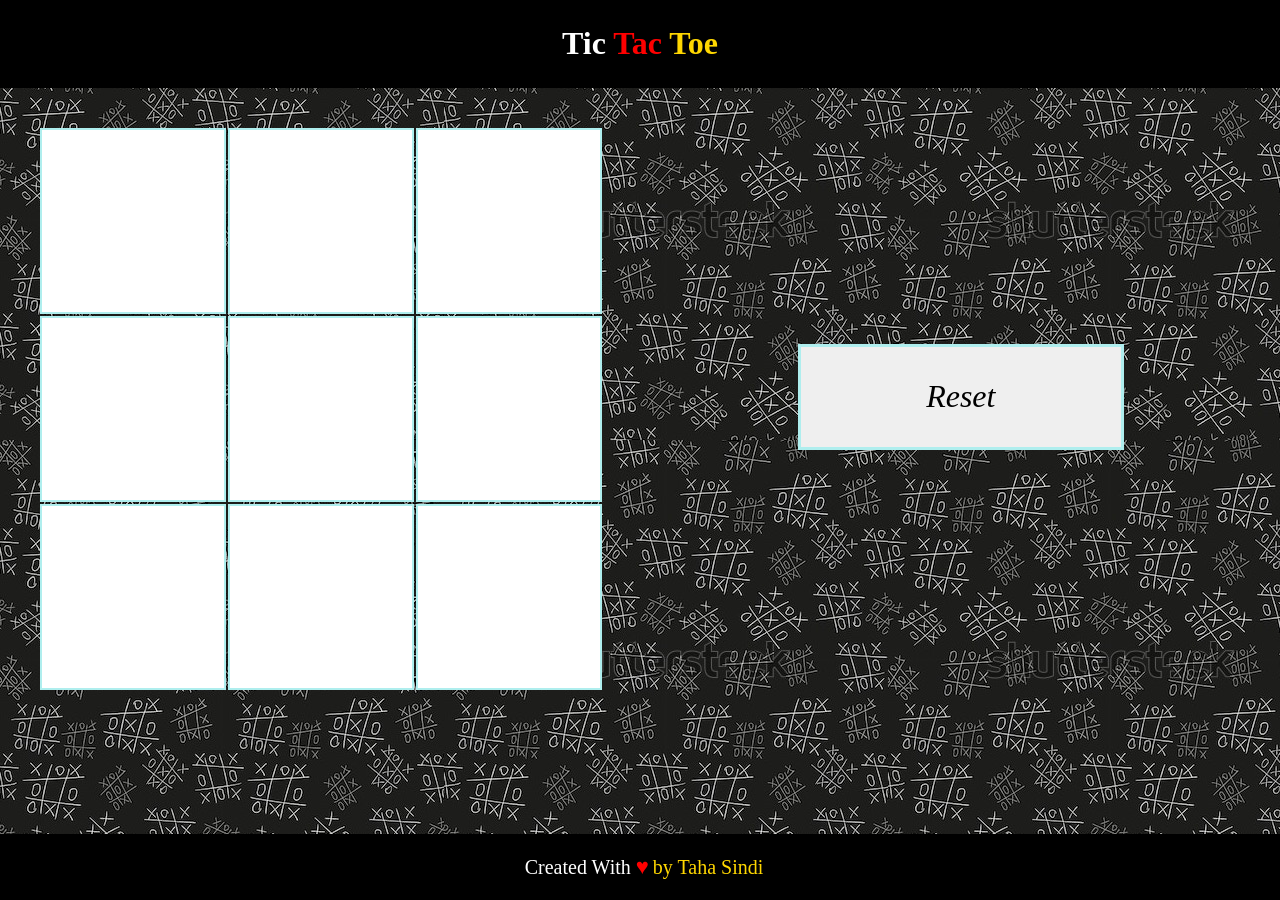
==== TTT.html @ e122380f "nice project!!" ====
<!-- ===========HTML============ -->
<!doctype html><html lang = "en">
<head><meta charset = "utf-8">
<link rel="stylesheet" href="SSS.css" />
<title>Sindi TSX</title></head><body>
<!-- ===========HTML============ -->


<!-- ===========Header============ -->
<header><h1><span id="t1">Tic </span>
<span id="t2">Tac </span><span id="t3">Toe
</span></h1></header> 
<!-- ===========Header============ -->


<!-- ===========Table============ -->
<table><tr><th class="square" id = "0"></th>
<th class="square" id = "1"></th>
<th class="square" id = "2"></th></tr>
<!-- ============TR============= -->
<tr><th class="square" id="3"></th>
<th class="square" id = "4"></th>
<th class="square" id = "5"></th></tr>
<!-- ============TH============= -->
<tr><th class="square" id = "6"></th>
<th class="square" id = "7"></th>
<th class="square" id = "8"></th></tr></table>
<!-- ===========Table============ -->


<!-- ===========Table============ -->
<button id="reset">Reset</button>
<!-- ===========Table============ -->


<!-- ===========Footer============ -->
<footer><p><span id="f1">Created With </span>
<span id="f2">&hearts;</span>
<span id="f3"> by Taha Sindi</span></p></footer>
<script src="https://code.jquery.com/jquery-3.3.1.js"></script>
<script src="XXX.js"></script></body></html>
<!-- ===========Footer============ -->
---- SSS.css ----
/* ===========Header============ */
header {padding: 4px; height: 20%;
background-color:#000;
color: #fff;text-align: center;}
#t2{color:red;}#t3{color:gold;}
/* ===========Header============ */


/* ===========Body============ */
body {background-image: url('xo.jpg');
text-align: center;
margin: 0 auto ;width: 100%; padding: 0px;
font-family: 'Times New Roman', Times, serif}
/* ===========Body============ */
    
    
/* ===========XOXO============ */
*{box-sizing: content-box;}
.x-token {color:tomato ; font-size: 100px;}
.o-token {color:tomato ;font-size: 100px;}
/* ===========XOXO============ */


/* ===========Table============ */
table {margin:1cm;float: left;}
th {width:180px;height:180px;}
.square{border:2px paleturquoise solid;
background-color:#fff;text-align: center;}
/* ===========Table============ */


/* ===========Button============ */
button {font-family: Georgia, 'Times New Roman', Times, serif;
;width: 300px; height: 80px; text-align: center;
margin-top: 20%;padding: 10px;font-size: xx-large;
border: paleturquoise solid; font-style: italic;}
/* ===========Button============ */


/* ===========Footer============ */
footer {position: fixed;
text-align: center;bottom:0;
width: 100%;background-color:#000;
margin: auto; padding: 4px;}
/* ===========Footer============ */
#f1{font-size:20px;color:white;}
#f2{font-size: 22px;color:red;}
#f3{font-size:20px;color:gold;}
/* ===========Footer============ */
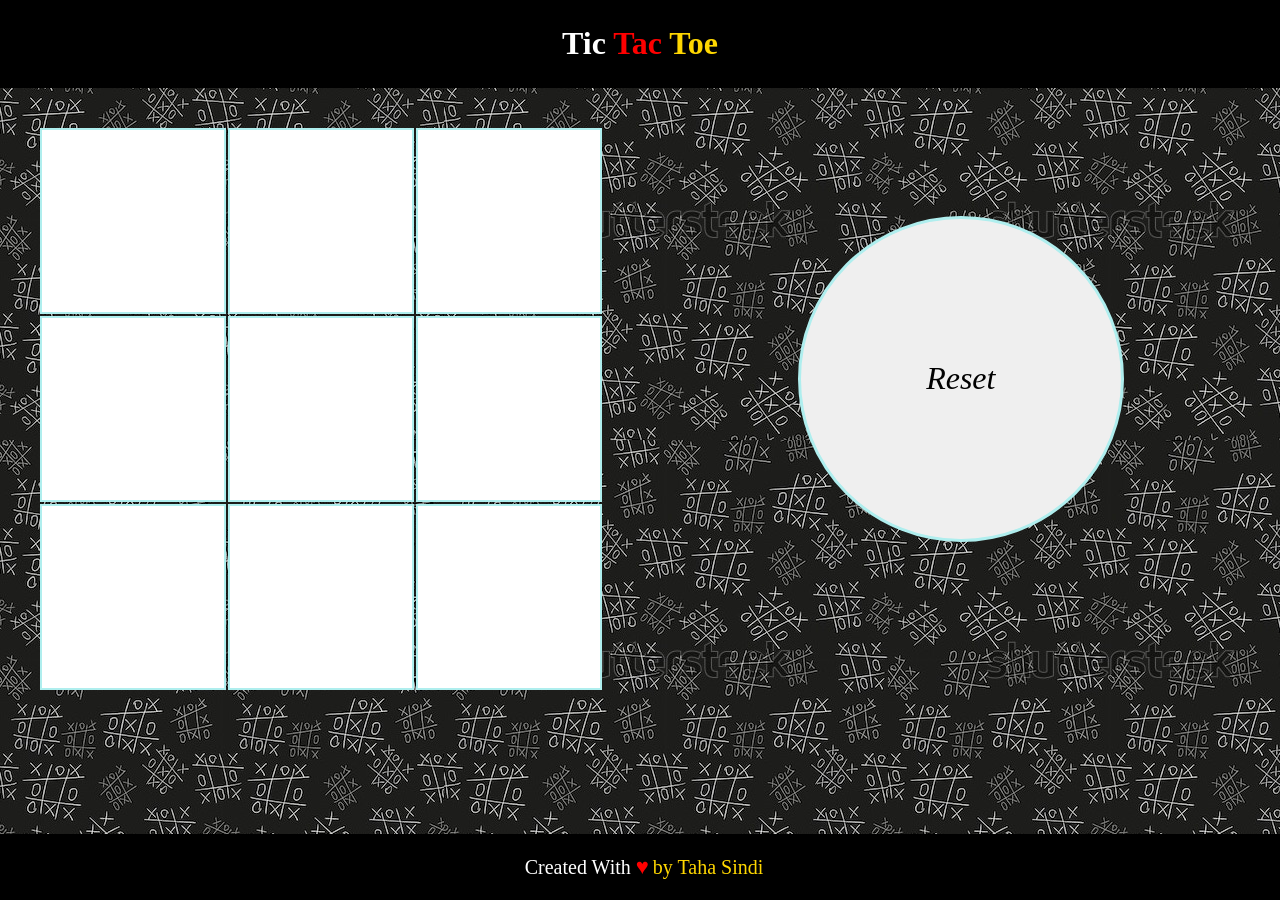
==== commit 3ad03a6f: "edit" ====
--- a/TTT.html
+++ b/TTT.html
@@ -5,33 +5,33 @@
 <title>Sindi TSX</title></head><body>
 <!-- ===========HTML============ -->
 
-
 <!-- ===========Header============ -->
 <header><h1><span id="t1">Tic </span>
 <span id="t2">Tac </span><span id="t3">Toe
 </span></h1></header> 
 <!-- ===========Header============ -->
 
-
 <!-- ===========Table============ -->
-<table><tr><th class="square" id = "0"></th>
-<th class="square" id = "1"></th>
-<th class="square" id = "2"></th></tr>
+<table><tr>
+<th class="square"></th>
+<th class="square"></th>
+<th class="square"></th>
 <!-- ============TR============= -->
-<tr><th class="square" id="3"></th>
-<th class="square" id = "4"></th>
-<th class="square" id = "5"></th></tr>
+</tr> <tr>
+<th class="square"></th>
+<th class="square"></th>
+<th class="square"></th>
+</tr> <tr>
 <!-- ============TH============= -->
-<tr><th class="square" id = "6"></th>
-<th class="square" id = "7"></th>
-<th class="square" id = "8"></th></tr></table>
+<th class="square"></th>
+<th class="square"></th>
+<th class="square"></th>
+</tr> </table>
 <!-- ===========Table============ -->
-
 
 <!-- ===========Table============ -->
 <button id="reset">Reset</button>
 <!-- ===========Table============ -->
-
 
 <!-- ===========Footer============ -->
 <footer><p><span id="f1">Created With </span>
--- a/SSS.css
+++ b/SSS.css
@@ -1,14 +1,14 @@
 /* ===========Header============ */
-header {padding: 4px; height: 20%;
-background-color:#000;
+header { background-color:#000;
+padding: 4px; height: 20%;
 color: #fff;text-align: center;}
 #t2{color:red;}#t3{color:gold;}
 /* ===========Header============ */
 
 
 /* ===========Body============ */
-body {background-image: url('xo.jpg');
-text-align: center;
+body { text-align: center;
+background-image: url('xo.jpg');
 margin: 0 auto ;width: 100%; padding: 0px;
 font-family: 'Times New Roman', Times, serif}
 /* ===========Body============ */
@@ -22,7 +22,7 @@
 
 
 /* ===========Table============ */
-table {margin:1cm;float: left;}
+table {margin:1cm; float: left;}
 th {width:180px;height:180px;}
 .square{border:2px paleturquoise solid;
 background-color:#fff;text-align: center;}
@@ -30,18 +30,19 @@
 
 
 /* ===========Button============ */
-button {font-family: Georgia, 'Times New Roman', Times, serif;
-;width: 300px; height: 80px; text-align: center;
-margin-top: 20%;padding: 10px;font-size: xx-large;
+button { border-radius: 100%;
+font-family: Georgia, 'Times New Roman', Times, serif;
+width: 300px; height: 300px; text-align: center;
+margin-top: 10%;padding: 10px;font-size: xx-large;
 border: paleturquoise solid; font-style: italic;}
 /* ===========Button============ */
 
 
 /* ===========Footer============ */
 footer {position: fixed;
+margin: auto; padding: 4px;
 text-align: center;bottom:0;
-width: 100%;background-color:#000;
-margin: auto; padding: 4px;}
+width: 100%;background-color:#000;}
 /* ===========Footer============ */
 #f1{font-size:20px;color:white;}
 #f2{font-size: 22px;color:red;}
